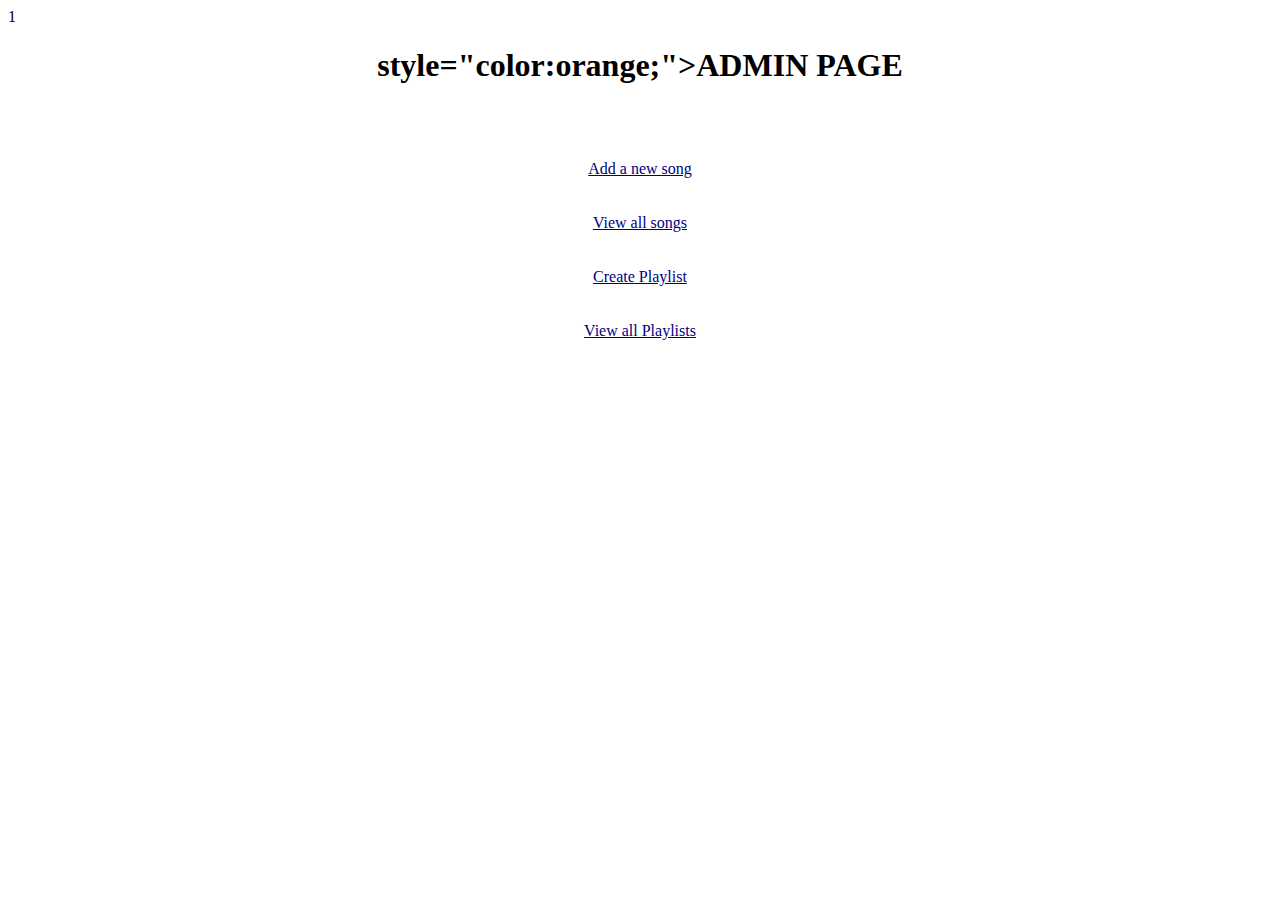
==== src/main/resources/templates/adminHome.html @ 3f4a49e3 "1st version of tune hub" ====
1<!DOCTYPE html>
<html>
<head>
<meta charset="ISO-8859-1">
<title>Insert title here</title>
<link rel="stylesheet" th:href="@{/css/adminHome.css}">
</head>
<body class="bordered1">
<div align="center">
<h1>style="color:orange;">ADMIN PAGE</h1><br><br><br>
<a href="newSong" style="color:navy;">Add a new song</a>
<br>
<br>
<br>
<a href="viewSongs" style="color:navy;">View all songs</a>
<br>
<br>
<br>
<a href ="createPlayList" style="color:navy;">Create Playlist</a>
<br>
<br>
<br>
<a href="viewPlaylists" style="color:navy;">View all Playlists</a>
</div>
</body>
</html>
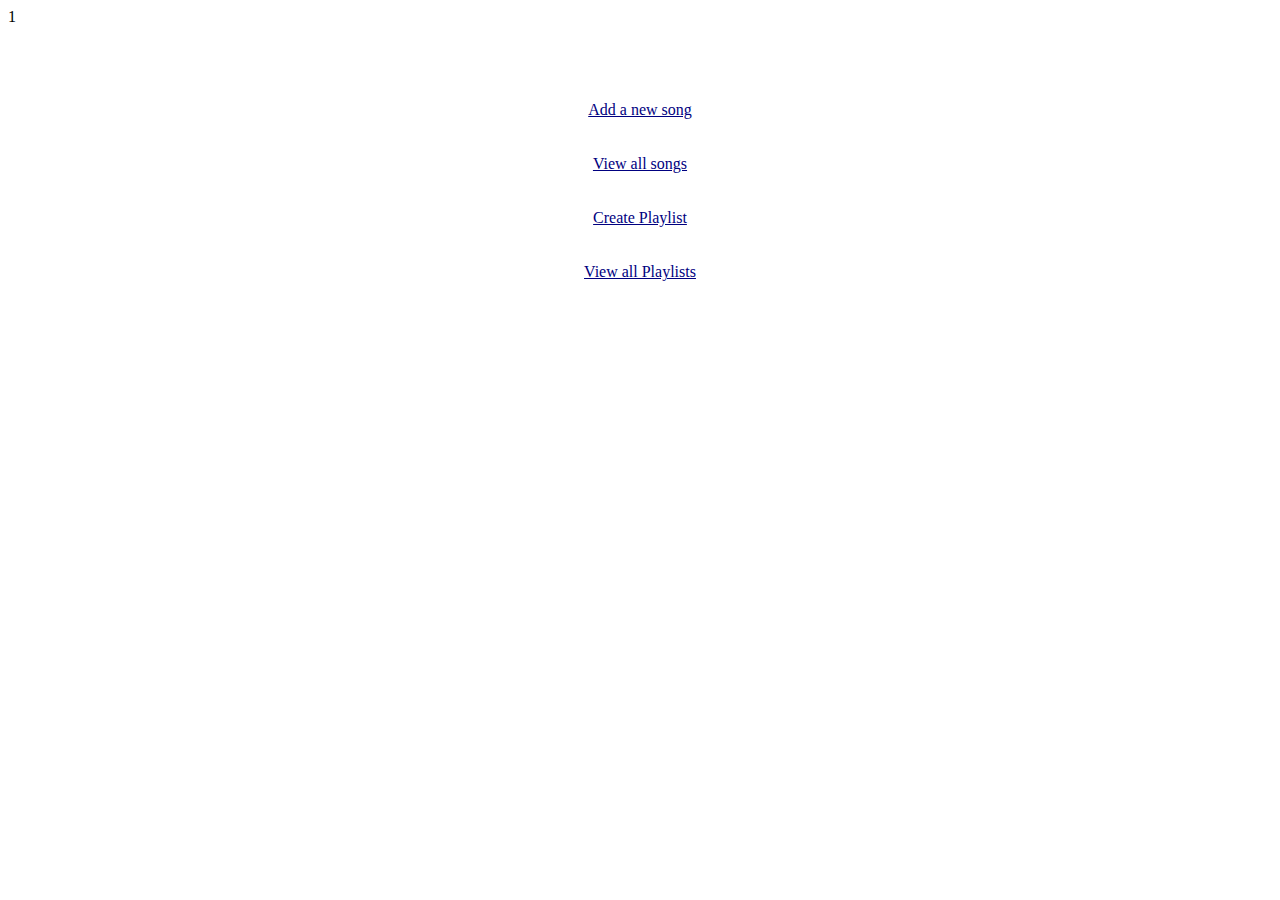
==== commit 03d3ac99: "2nd version" ====
--- a/src/main/resources/templates/adminHome.html
+++ b/src/main/resources/templates/adminHome.html
@@ -7,7 +7,7 @@
 </head>
 <body class="bordered1">
 <div align="center">
-<h1>style="color:orange;">ADMIN PAGE</h1><br><br><br>
+<h1 style="color:orange;"><ADMIN PAGE></h1><br><br><br>
 <a href="newSong" style="color:navy;">Add a new song</a>
 <br>
 <br>
